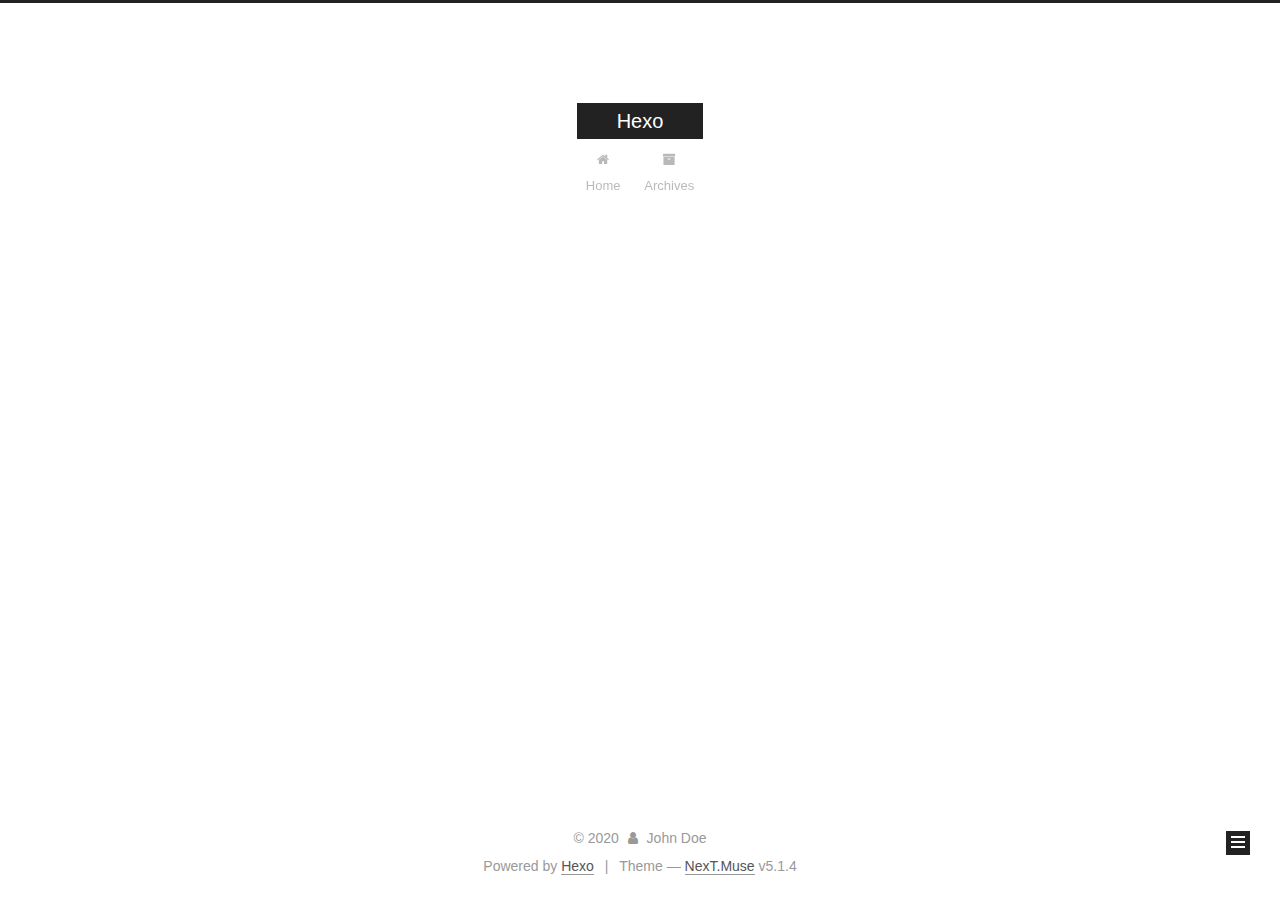
==== archives/index.html @ 67e65409 "Site updated: 2020-12-05 16:28:05" ====
<!DOCTYPE html>



  


<html class="theme-next muse use-motion" lang="en">
<head>
  <meta charset="UTF-8"/>
<meta http-equiv="X-UA-Compatible" content="IE=edge" />
<meta name="viewport" content="width=device-width, initial-scale=1, maximum-scale=1"/>
<meta name="theme-color" content="#222">









<meta http-equiv="Cache-Control" content="no-transform" />
<meta http-equiv="Cache-Control" content="no-siteapp" />
















  
  
  <link href="/lib/fancybox/source/jquery.fancybox.css?v=2.1.5" rel="stylesheet" type="text/css" />







<link href="/lib/font-awesome/css/font-awesome.min.css?v=4.6.2" rel="stylesheet" type="text/css" />

<link href="/css/main.css?v=5.1.4" rel="stylesheet" type="text/css" />


  <link rel="apple-touch-icon" sizes="180x180" href="/images/apple-touch-icon-next.png?v=5.1.4">


  <link rel="icon" type="image/png" sizes="32x32" href="/images/favicon-32x32-next.png?v=5.1.4">


  <link rel="icon" type="image/png" sizes="16x16" href="/images/favicon-16x16-next.png?v=5.1.4">


  <link rel="mask-icon" href="/images/logo.svg?v=5.1.4" color="#222">





  <meta name="keywords" content="Hexo, NexT" />










<meta property="og:type" content="website">
<meta property="og:title" content="Hexo">
<meta property="og:url" content="http://example.com/archives/index.html">
<meta property="og:site_name" content="Hexo">
<meta property="og:locale" content="en_US">
<meta property="article:author" content="John Doe">
<meta name="twitter:card" content="summary">



<script type="text/javascript" id="hexo.configurations">
  var NexT = window.NexT || {};
  var CONFIG = {
    root: '',
    scheme: 'Muse',
    version: '5.1.4',
    sidebar: {"position":"left","display":"post","offset":12,"b2t":false,"scrollpercent":false,"onmobile":false},
    fancybox: true,
    tabs: true,
    motion: {"enable":true,"async":false,"transition":{"post_block":"fadeIn","post_header":"slideDownIn","post_body":"slideDownIn","coll_header":"slideLeftIn","sidebar":"slideUpIn"}},
    duoshuo: {
      userId: '0',
      author: 'Author'
    },
    algolia: {
      applicationID: '',
      apiKey: '',
      indexName: '',
      hits: {"per_page":10},
      labels: {"input_placeholder":"Search for Posts","hits_empty":"We didn't find any results for the search: ${query}","hits_stats":"${hits} results found in ${time} ms"}
    }
  };
</script>



  <link rel="canonical" href="http://example.com/archives/"/>





  <title>Archive | Hexo</title>
  








<meta name="generator" content="Hexo 5.2.0"></head>

<body itemscope itemtype="http://schema.org/WebPage" lang="en">

  
  
    
  

  <div class="container sidebar-position-left page-archive">
    <div class="headband"></div>

    <header id="header" class="header" itemscope itemtype="http://schema.org/WPHeader">
      <div class="header-inner"><div class="site-brand-wrapper">
  <div class="site-meta ">
    

    <div class="custom-logo-site-title">
      <a href="/"  class="brand" rel="start">
        <span class="logo-line-before"><i></i></span>
        <span class="site-title">Hexo</span>
        <span class="logo-line-after"><i></i></span>
      </a>
    </div>
      
        <p class="site-subtitle"></p>
      
  </div>

  <div class="site-nav-toggle">
    <button>
      <span class="btn-bar"></span>
      <span class="btn-bar"></span>
      <span class="btn-bar"></span>
    </button>
  </div>
</div>

<nav class="site-nav">
  

  
    <ul id="menu" class="menu">
      
        
        <li class="menu-item menu-item-home">
          <a href="/%20" rel="section">
            
              <i class="menu-item-icon fa fa-fw fa-home"></i> <br />
            
            Home
          </a>
        </li>
      
        
        <li class="menu-item menu-item-archives">
          <a href="/archives/%20" rel="section">
            
              <i class="menu-item-icon fa fa-fw fa-archive"></i> <br />
            
            Archives
          </a>
        </li>
      

      
    </ul>
  

  
</nav>



 </div>
    </header>

    <main id="main" class="main">
      <div class="main-inner">
        <div class="content-wrap">
          <div id="content" class="content">
            

  
  
  
  <div class="post-block archive">
    <div id="posts" class="posts-collapse">
      <span class="archive-move-on"></span>

      <span class="archive-page-counter">
        
        
        
          
        
        Um..! 1 post. Keep on posting.
      </span>

      

        
        
        

        
          
          <div class="collection-title">
            <h1 class="archive-year" id="archive-year-2020">2020</h1>
          </div>
        
        

        

  <article class="post post-type-normal" itemscope itemtype="http://schema.org/Article">
    <header class="post-header">

      <h2 class="post-title">
        
            <a class="post-title-link" href="/2020/12/05/hello-world/" itemprop="url">
              
                <span itemprop="name">Hello World</span>
              
            </a>
        
      </h2>

      <div class="post-meta">
        <time class="post-time" itemprop="dateCreated"
              datetime="2020-12-05T10:55:14+08:00"
              content="2020-12-05" >
          12-05
        </time>
      </div>

    </header>
  </article>



      

    </div>
  </div>
  
  
  

  



          </div>
          


          

        </div>
        
          
  
  <div class="sidebar-toggle">
    <div class="sidebar-toggle-line-wrap">
      <span class="sidebar-toggle-line sidebar-toggle-line-first"></span>
      <span class="sidebar-toggle-line sidebar-toggle-line-middle"></span>
      <span class="sidebar-toggle-line sidebar-toggle-line-last"></span>
    </div>
  </div>

  <aside id="sidebar" class="sidebar">
    
    <div class="sidebar-inner">

      

      

      <section class="site-overview-wrap sidebar-panel sidebar-panel-active">
        <div class="site-overview">
          <div class="site-author motion-element" itemprop="author" itemscope itemtype="http://schema.org/Person">
            
              <p class="site-author-name" itemprop="name"></p>
              <p class="site-description motion-element" itemprop="description"></p>
          </div>

          <nav class="site-state motion-element">

            
              <div class="site-state-item site-state-posts">
              
                <a href="/archives/%20%7C%7C%20archive">
              
                  <span class="site-state-item-count">1</span>
                  <span class="site-state-item-name">posts</span>
                </a>
              </div>
            

            

            

          </nav>

          

          

          
          

          
          

          

        </div>
      </section>

      

      

    </div>
  </aside>


        
      </div>
    </main>

    <footer id="footer" class="footer">
      <div class="footer-inner">
        <div class="copyright">&copy; <span itemprop="copyrightYear">2020</span>
  <span class="with-love">
    <i class="fa fa-user"></i>
  </span>
  <span class="author" itemprop="copyrightHolder">John Doe</span>

  
</div>


  <div class="powered-by">Powered by <a class="theme-link" target="_blank" href="https://hexo.io">Hexo</a></div>



  <span class="post-meta-divider">|</span>



  <div class="theme-info">Theme &mdash; <a class="theme-link" target="_blank" href="https://github.com/iissnan/hexo-theme-next">NexT.Muse</a> v5.1.4</div>




        







        
      </div>
    </footer>

    
      <div class="back-to-top">
        <i class="fa fa-arrow-up"></i>
        
      </div>
    

    

  </div>

  

<script type="text/javascript">
  if (Object.prototype.toString.call(window.Promise) !== '[object Function]') {
    window.Promise = null;
  }
</script>









  












  
  
    <script type="text/javascript" src="/lib/jquery/index.js?v=2.1.3"></script>
  

  
  
    <script type="text/javascript" src="/lib/fastclick/lib/fastclick.min.js?v=1.0.6"></script>
  

  
  
    <script type="text/javascript" src="/lib/jquery_lazyload/jquery.lazyload.js?v=1.9.7"></script>
  

  
  
    <script type="text/javascript" src="/lib/velocity/velocity.min.js?v=1.2.1"></script>
  

  
  
    <script type="text/javascript" src="/lib/velocity/velocity.ui.min.js?v=1.2.1"></script>
  

  
  
    <script type="text/javascript" src="/lib/fancybox/source/jquery.fancybox.pack.js?v=2.1.5"></script>
  


  


  <script type="text/javascript" src="/js/src/utils.js?v=5.1.4"></script>

  <script type="text/javascript" src="/js/src/motion.js?v=5.1.4"></script>



  
  

  

  


  <script type="text/javascript" src="/js/src/bootstrap.js?v=5.1.4"></script>



  


  




	





  





  












  





  

  

  

  
  

  

  

  

</body>
</html>
---- css/main.css ----
/* normalize.css v3.0.2 | MIT License | git.io/normalize */
html {
  font-family: sans-serif; /* 1 */
  -ms-text-size-adjust: 100%; /* 2 */
  -webkit-text-size-adjust: 100%; /* 2 */
}
body {
  margin: 0;
}
article,
aside,
details,
figcaption,
figure,
footer,
header,
hgroup,
main,
menu,
nav,
section,
summary {
  display: block;
}
audio,
canvas,
progress,
video {
  display: inline-block; /* 1 */
  vertical-align: baseline; /* 2 */
}
audio:not([controls]) {
  display: none;
  height: 0;
}
[hidden],
template {
  display: none;
}
a {
  background-color: transparent;
}
a:active,
a:hover {
  outline: 0;
}
abbr[title] {
  border-bottom: 1px dotted;
}
b,
strong {
  font-weight: bold;
}
dfn {
  font-style: italic;
}
h1 {
  font-size: 2em;
  margin: 0.67em 0;
}
mark {
  background: #ff0;
  color: #000;
}
small {
  font-size: 80%;
}
sub,
sup {
  font-size: 75%;
  line-height: 0;
  position: relative;
  vertical-align: baseline;
}
sup {
  top: -0.5em;
}
sub {
  bottom: -0.25em;
}
img {
  border: 0;
}
svg:not(:root) {
  overflow: hidden;
}
figure {
  margin: 1em 40px;
}
hr {
  -moz-box-sizing: content-box;
  box-sizing: content-box;
  height: 0;
}
pre {
  overflow: auto;
}
code,
kbd,
pre,
samp {
  font-family: monospace, monospace;
  font-size: 1em;
}
button,
input,
optgroup,
select,
textarea {
  color: inherit; /* 1 */
  font: inherit; /* 2 */
  margin: 0; /* 3 */
}
button {
  overflow: visible;
}
button,
select {
  text-transform: none;
}
button,
html input[type="button"],
input[type="reset"],
input[type="submit"] {
  -webkit-appearance: button; /* 2 */
  cursor: pointer; /* 3 */
}
button[disabled],
html input[disabled] {
  cursor: default;
}
button::-moz-focus-inner,
input::-moz-focus-inner {
  border: 0;
  padding: 0;
}
input {
  line-height: normal;
}
input[type="checkbox"],
input[type="radio"] {
  box-sizing: border-box; /* 1 */
  padding: 0; /* 2 */
}
input[type="number"]::-webkit-inner-spin-button,
input[type="number"]::-webkit-outer-spin-button {
  height: auto;
}
input[type="search"] {
  -webkit-appearance: textfield; /* 1 */
  -moz-box-sizing: content-box;
  -webkit-box-sizing: content-box; /* 2 */
  box-sizing: content-box;
}
input[type="search"]::-webkit-search-cancel-button,
input[type="search"]::-webkit-search-decoration {
  -webkit-appearance: none;
}
fieldset {
  border: 1px solid #c0c0c0;
  margin: 0 2px;
  padding: 0.35em 0.625em 0.75em;
}
legend {
  border: 0; /* 1 */
  padding: 0; /* 2 */
}
textarea {
  overflow: auto;
}
optgroup {
  font-weight: bold;
}
table {
  border-collapse: collapse;
  border-spacing: 0;
}
td,
th {
  padding: 0;
}
::selection {
  background: #262a30;
  color: #fff;
}
body {
  position: relative;
  font-family: 'Lato', "PingFang SC", "Microsoft YaHei", sans-serif;
  font-size: 14px;
  line-height: 2;
  color: #555;
  background: #fff;
}
@media (max-width: 767px) {
  body {
    padding-right: 0 !important;
  }
}
@media (min-width: 768px) and (max-width: 991px) {
  body {
    padding-right: 0 !important;
  }
}
@media (min-width: 1600px) {
  body {
    font-size: 16px;
  }
}
h1,
h2,
h3,
h4,
h5,
h6 {
  margin: 0;
  padding: 0;
  font-weight: bold;
  line-height: 1.5;
  font-family: 'Lato', "PingFang SC", "Microsoft YaHei", sans-serif;
}
h2,
h3,
h4,
h5,
h6 {
  margin: 20px 0 15px;
}
h1 {
  font-size: 22px;
}
@media (max-width: 767px) {
  h1 {
    font-size: 18px;
  }
}
h2 {
  font-size: 20px;
}
@media (max-width: 767px) {
  h2 {
    font-size: 16px;
  }
}
h3 {
  font-size: 18px;
}
@media (max-width: 767px) {
  h3 {
    font-size: 14px;
  }
}
h4 {
  font-size: 16px;
}
@media (max-width: 767px) {
  h4 {
    font-size: 12px;
  }
}
h5 {
  font-size: 14px;
}
@media (max-width: 767px) {
  h5 {
    font-size: 10px;
  }
}
h6 {
  font-size: 12px;
}
@media (max-width: 767px) {
  h6 {
    font-size: 8px;
  }
}
p {
  margin: 0 0 20px 0;
}
a {
  color: #555;
  text-decoration: none;
  outline: none;
  border-bottom: 1px solid #999;
  word-wrap: break-word;
}
a:hover {
  color: #222;
  border-bottom-color: #222;
}
blockquote {
  margin: 0;
  padding: 0;
}
img {
  display: block;
  margin: auto;
  max-width: 100%;
  height: auto;
}
hr {
  margin: 40px 0;
  height: 3px;
  border: none;
  background-color: #ddd;
  background-image: repeating-linear-gradient(-45deg, #fff, #fff 4px, transparent 4px, transparent 8px);
}
blockquote {
  padding: 0 15px;
  color: #666;
  border-left: 4px solid #ddd;
}
blockquote cite::before {
  content: "-";
  padding: 0 5px;
}
dt {
  font-weight: 700;
}
dd {
  margin: 0;
  padding: 0;
}
kbd {
  border: 1px solid #ccc;
  border-radius: 0.2em;
  box-shadow: 0.1em 0.1em 0.2em rgba(0,0,0,0.1);
  background-color: #f9f9f9;
  font-family: inherit;
  background-image: -webkit-linear-gradient(top, #eee, #fff, #eee);
  padding: 0.1em 0.3em;
  white-space: nowrap;
}
.text-left {
  text-align: left;
}
.text-center {
  text-align: center;
}
.text-right {
  text-align: right;
}
.text-justify {
  text-align: justify;
}
.text-nowrap {
  white-space: nowrap;
}
.text-lowercase {
  text-transform: lowercase;
}
.text-uppercase {
  text-transform: uppercase;
}
.text-capitalize {
  text-transform: capitalize;
}
.center-block {
  display: block;
  margin-left: auto;
  margin-right: auto;
}
.clearfix:before,
.clearfix:after {
  content: " ";
  display: table;
}
.clearfix:after {
  clear: both;
}
.pullquote {
  width: 45%;
}
.pullquote.left {
  float: left;
  margin-left: 5px;
  margin-right: 10px;
}
.pullquote.right {
  float: right;
  margin-left: 10px;
  margin-right: 5px;
}
.affix.affix.affix {
  position: fixed;
}
.translation {
  margin-top: -20px;
  font-size: 14px;
  color: #999;
}
.scrollbar-measure {
  width: 100px;
  height: 100px;
  overflow: scroll;
  position: absolute;
  top: -9999px;
}
.use-motion .motion-element {
  opacity: 0;
}
table {
  margin: 20px 0;
  width: 100%;
  border-collapse: collapse;
  border-spacing: 0;
  border: 1px solid #ddd;
  font-size: 14px;
  table-layout: fixed;
  word-wrap: break-all;
}
table>tbody>tr:nth-of-type(odd) {
  background-color: #f9f9f9;
}
table>tbody>tr:hover {
  background-color: #f5f5f5;
}
caption,
th,
td {
  padding: 8px;
  text-align: left;
  vertical-align: middle;
  font-weight: normal;
}
th,
td {
  border-bottom: 3px solid #ddd;
  border-right: 1px solid #eee;
}
th {
  padding-bottom: 10px;
  font-weight: 700;
}
td {
  border-bottom-width: 1px;
}
html,
body {
  height: 100%;
}
.container {
  position: relative;
  min-height: 100%;
}
.header-inner {
  margin: 0 auto;
  padding: 100px 0 70px;
  width: 700px;
}
@media (min-width: 1600px) {
  .container .header-inner {
    width: 900px;
  }
}
.main {
  padding-bottom: 150px;
}
.main-inner {
  margin: 0 auto;
  width: 700px;
}
@media (min-width: 1600px) {
  .container .main-inner {
    width: 900px;
  }
}
.footer {
  position: absolute;
  left: 0;
  bottom: 0;
  width: 100%;
  min-height: 50px;
}
.footer-inner {
  box-sizing: border-box;
  margin: 20px auto;
  width: 700px;
}
@media (min-width: 1600px) {
  .container .footer-inner {
    width: 900px;
  }
}
pre,
.highlight {
  overflow: auto;
  margin: 20px 0;
  padding: 0;
  font-size: 13px;
  color: #4d4d4c;
  background: #f7f7f7;
  line-height: 1.6;
}
pre,
code {
  font-family: consolas, Menlo, "PingFang SC", "Microsoft YaHei", monospace;
}
code {
  padding: 2px 4px;
  word-wrap: break-word;
  color: #555;
  background: #eee;
  border-radius: 3px;
  font-size: 13px;
}
pre {
  padding: 10px;
}
pre code {
  padding: 0;
  color: #4d4d4c;
  background: none;
  text-shadow: none;
}
.highlight {
  border-radius: 1px;
}
.highlight pre {
  border: none;
  margin: 0;
  padding: 10px 0;
}
.highlight table {
  margin: 0;
  width: auto;
  border: none;
}
.highlight td {
  border: none;
  padding: 0;
}
.highlight figcaption {
  font-size: 1em;
  color: #4d4d4c;
  line-height: 1em;
  margin-bottom: 1em;
}
.highlight figcaption:before,
.highlight figcaption:after {
  content: " ";
  display: table;
}
.highlight figcaption:after {
  clear: both;
}
.highlight figcaption a {
  float: right;
  color: #4d4d4c;
}
.highlight figcaption a:hover {
  border-bottom-color: #4d4d4c;
}
.highlight .gutter pre {
  padding-left: 10px;
  padding-right: 10px;
  color: #869194;
  text-align: right;
  background-color: #eff2f3;
}
.highlight .code pre {
  width: 100%;
  padding-left: 10px;
  padding-right: 10px;
  background-color: #f7f7f7;
}
.highlight .line {
  height: 20px;
}
.gutter {
  -webkit-user-select: none;
  -moz-user-select: none;
  -ms-user-select: none;
  user-select: none;
}
.gist table {
  width: auto;
}
.gist table td {
  border: none;
}
pre .deletion {
  background: #fdd;
}
pre .addition {
  background: #dfd;
}
pre .meta {
  color: #8959a8;
}
pre .comment {
  color: #8e908c;
}
pre .variable,
pre .attribute,
pre .tag,
pre .regexp,
pre .ruby .constant,
pre .xml .tag .title,
pre .xml .pi,
pre .xml .doctype,
pre .html .doctype,
pre .css .id,
pre .css .class,
pre .css .pseudo {
  color: #c82829;
}
pre .number,
pre .preprocessor,
pre .built_in,
pre .literal,
pre .params,
pre .constant,
pre .command {
  color: #f5871f;
}
pre .ruby .class .title,
pre .css .rules .attribute,
pre .string,
pre .value,
pre .inheritance,
pre .header,
pre .ruby .symbol,
pre .xml .cdata,
pre .special,
pre .number,
pre .formula {
  color: #718c00;
}
pre .title,
pre .css .hexcolor {
  color: #3e999f;
}
pre .function,
pre .python .decorator,
pre .python .title,
pre .ruby .function .title,
pre .ruby .title .keyword,
pre .perl .sub,
pre .javascript .title,
pre .coffeescript .title {
  color: #4271ae;
}
pre .keyword,
pre .javascript .function {
  color: #8959a8;
}
.full-image.full-image.full-image.full-image {
  border: none;
  max-width: 100%;
  width: auto;
  margin: 20px auto 25px;
}
@media (min-width: 992px) {
  .full-image.full-image.full-image.full-image {
    max-width: none;
    width: 110%;
    margin: 25px -5%;
  }
}
.blockquote-center,
.page-home .post-type-quote blockquote,
.page-post-detail .post-type-quote blockquote {
  position: relative;
  margin: 40px 0;
  padding: 0;
  border-left: none;
  text-align: center;
}
.blockquote-center::before,
.page-home .post-type-quote blockquote::before,
.page-post-detail .post-type-quote blockquote::before,
.blockquote-center::after,
.page-home .post-type-quote blockquote::after,
.page-post-detail .post-type-quote blockquote::after {
  position: absolute;
  content: ' ';
  display: block;
  width: 100%;
  height: 24px;
  opacity: 0.2;
  background-repeat: no-repeat;
  background-position: 0 -6px;
  background-size: 22px 22px;
}
.blockquote-center::before,
.page-home .post-type-quote blockquote::before,
.page-post-detail .post-type-quote blockquote::before {
  top: -20px;
  background-image: url("../images/quote-l.svg");
  border-top: 1px solid #ccc;
}
.blockquote-center::after,
.page-home .post-type-quote blockquote::after,
.page-post-detail .post-type-quote blockquote::after {
  bottom: -20px;
  background-image: url("../images/quote-r.svg");
  border-bottom: 1px solid #ccc;
  background-position: 100% 8px;
}
.blockquote-center p,
.page-home .post-type-quote blockquote p,
.page-post-detail .post-type-quote blockquote p,
.blockquote-center div,
.page-home .post-type-quote blockquote div,
.page-post-detail .post-type-quote blockquote div {
  text-align: center;
}
.post .post-body .group-picture img {
  box-sizing: border-box;
  padding: 0 3px;
  border: none;
}
.post .group-picture-row {
  overflow: hidden;
  margin-top: 6px;
}
.post .group-picture-row:first-child {
  margin-top: 0;
}
.post .group-picture-column {
  float: left;
}
.page-post-detail .post-body .group-picture-column {
  float: none;
  margin-top: 10px;
  width: auto !important;
}
.page-post-detail .post-body .group-picture-column img {
  margin: 0 auto;
}
.page-archive .group-picture-container {
  overflow: hidden;
}
.page-archive .group-picture-row {
  float: left;
}
.page-archive .group-picture-row:first-child {
  margin-top: 6px;
}
.page-archive .group-picture-column {
  max-width: 150px;
  max-height: 150px;
}
.post-body .note {
  position: relative;
  padding: 15px;
  margin-bottom: 20px;
  border: 1px solid #eee;
  border-left-width: 5px;
  border-radius: 3px;
}
.post-body .note h2,
.post-body .note h3,
.post-body .note h4,
.post-body .note h5,
.post-body .note h6 {
  margin-top: 0;
  margin-bottom: 0;
  border-bottom: initial;
  padding-top: 0 !important;
}
.post-body .note p:first-child,
.post-body .note ul:first-child,
.post-body .note ol:first-child,
.post-body .note table:first-child,
.post-body .note pre:first-child,
.post-body .note blockquote:first-child {
  margin-top: 0;
}
.post-body .note p:last-child,
.post-body .note ul:last-child,
.post-body .note ol:last-child,
.post-body .note table:last-child,
.post-body .note pre:last-child,
.post-body .note blockquote:last-child {
  margin-bottom: 0;
}
.post-body .note.default {
  border-left-color: #777;
}
.post-body .note.default h2,
.post-body .note.default h3,
.post-body .note.default h4,
.post-body .note.default h5,
.post-body .note.default h6 {
  color: #777;
}
.post-body .note.primary {
  border-left-color: #6f42c1;
}
.post-body .note.primary h2,
.post-body .note.primary h3,
.post-body .note.primary h4,
.post-body .note.primary h5,
.post-body .note.primary h6 {
  color: #6f42c1;
}
.post-body .note.info {
  border-left-color: #428bca;
}
.post-body .note.info h2,
.post-body .note.info h3,
.post-body .note.info h4,
.post-body .note.info h5,
.post-body .note.info h6 {
  color: #428bca;
}
.post-body .note.success {
  border-left-color: #5cb85c;
}
.post-body .note.success h2,
.post-body .note.success h3,
.post-body .note.success h4,
.post-body .note.success h5,
.post-body .note.success h6 {
  color: #5cb85c;
}
.post-body .note.warning {
  border-left-color: #f0ad4e;
}
.post-body .note.warning h2,
.post-body .note.warning h3,
.post-body .note.warning h4,
.post-body .note.warning h5,
.post-body .note.warning h6 {
  color: #f0ad4e;
}
.post-body .note.danger {
  border-left-color: #d9534f;
}
.post-body .note.danger h2,
.post-body .note.danger h3,
.post-body .note.danger h4,
.post-body .note.danger h5,
.post-body .note.danger h6 {
  color: #d9534f;
}
.post-body .label {
  display: inline;
  padding: 0 2px;
  white-space: nowrap;
}
.post-body .label.default {
  background-color: #f0f0f0;
}
.post-body .label.primary {
  background-color: #efe6f7;
}
.post-body .label.info {
  background-color: #e5f2f8;
}
.post-body .label.success {
  background-color: #e7f4e9;
}
.post-body .label.warning {
  background-color: #fcf6e1;
}
.post-body .label.danger {
  background-color: #fae8eb;
}
.post-body .tabs {
  position: relative;
  display: block;
  margin-bottom: 20px;
  padding-top: 10px;
}
.post-body .tabs ul.nav-tabs {
  margin: 0;
  padding: 0;
  display: flex;
  margin-bottom: -1px;
}
@media (max-width: 413px) {
  .post-body .tabs ul.nav-tabs {
    display: block;
    margin-bottom: 5px;
  }
}
.post-body .tabs ul.nav-tabs li.tab {
  list-style-type: none !important;
  margin: 0 0.25em 0 0;
  border-top: 3px solid transparent;
  border-left: 1px solid transparent;
  border-right: 1px solid transparent;
}
@media (max-width: 413px) {
  .post-body .tabs ul.nav-tabs li.tab {
    margin: initial;
    border-top: 1px solid transparent;
    border-left: 3px solid transparent;
    border-right: 1px solid transparent;
    border-bottom: 1px solid transparent;
  }
}
.post-body .tabs ul.nav-tabs li.tab a {
  outline: 0;
  border-bottom: initial;
  display: block;
  line-height: 1.8em;
  padding: 0.25em 0.75em;
  transition-duration: 0.2s;
  transition-timing-function: ease-out;
  transition-delay: 0s;
}
.post-body .tabs ul.nav-tabs li.tab a i {
  width: 1.285714285714286em;
}
.post-body .tabs ul.nav-tabs li.tab.active {
  border-top: 3px solid #fc6423;
  border-left: 1px solid #ddd;
  border-right: 1px solid #ddd;
  background-color: #fff;
}
@media (max-width: 413px) {
  .post-body .tabs ul.nav-tabs li.tab.active {
    border-top: 1px solid #ddd;
    border-left: 3px solid #fc6423;
    border-right: 1px solid #ddd;
    border-bottom: 1px solid #ddd;
  }
}
.post-body .tabs ul.nav-tabs li.tab.active a {
  cursor: default;
  color: #555;
}
.post-body .tabs .tab-content {
  background-color: #fff;
}
.post-body .tabs .tab-content .tab-pane {
  border: 1px solid #ddd;
  padding: 20px 20px 0 20px;
}
.post-body .tabs .tab-content .tab-pane:not(.active) {
  display: none !important;
}
.post-body .tabs .tab-content .tab-pane.active {
  display: block !important;
}
.btn {
  display: inline-block;
  padding: 0 20px;
  font-size: 14px;
  color: #fff;
  background: #222;
  border: 2px solid #222;
  text-decoration: none;
  border-radius: 0;
  transition-property: background-color;
  transition-duration: 0.2s;
  transition-timing-function: ease-in-out;
  transition-delay: 0s;
  line-height: 2;
}
.btn:hover {
  border-color: #222;
  color: #222;
  background: #fff;
}
.btn +.btn {
  margin: 0 0 8px 8px;
}
.btn .fa-fw {
  width: 1.285714285714286em;
  text-align: left;
}
.btn-bar {
  display: block;
  width: 22px;
  height: 2px;
  background: #555;
  border-radius: 1px;
}
.btn-bar+.btn-bar {
  margin-top: 4px;
}
.pagination {
  margin: 120px 0 40px;
  text-align: center;
  border-top: 1px solid #eee;
}
.page-number-basic,
.pagination .prev,
.pagination .next,
.pagination .page-number,
.pagination .space {
  display: inline-block;
  position: relative;
  top: -1px;
  margin: 0 10px;
  padding: 0 11px;
}
@media (max-width: 767px) {
  .page-number-basic,
  .pagination .prev,
  .pagination .next,
  .pagination .page-number,
  .pagination .space {
    margin: 0 5px;
  }
}
.pagination .prev,
.pagination .next,
.pagination .page-number {
  border-bottom: 0;
  border-top: 1px solid #eee;
  transition-property: border-color;
  transition-duration: 0.2s;
  transition-timing-function: ease-in-out;
  transition-delay: 0s;
}
.pagination .prev:hover,
.pagination .next:hover,
.pagination .page-number:hover {
  border-top-color: #222;
}
.pagination .space {
  padding: 0;
  margin: 0;
}
.pagination .prev {
  margin-left: 0;
}
.pagination .next {
  margin-right: 0;
}
.pagination .page-number.current {
  color: #fff;
  background: #ccc;
  border-top-color: #ccc;
}
@media (max-width: 767px) {
  .pagination {
    border-top: none;
  }
  .pagination .prev,
  .pagination .next,
  .pagination .page-number {
    margin-bottom: 10px;
    border-top: 0;
    border-bottom: 1px solid #eee;
    padding: 0 10px;
  }
  .pagination .prev:hover,
  .pagination .next:hover,
  .pagination .page-number:hover {
    border-bottom-color: #222;
  }
}
.comments {
  margin: 60px 20px 0;
}
.tag-cloud {
  text-align: center;
}
.tag-cloud a {
  display: inline-block;
  margin: 10px;
}
.back-to-top {
  box-sizing: border-box;
  position: fixed;
  bottom: -100px;
  right: 30px;
  z-index: 1050;
  padding: 0 6px;
  width: 24px;
  background: #222;
  font-size: 12px;
  opacity: 1;
  color: #fff;
  cursor: pointer;
  text-align: center;
  -webkit-transform: translateZ(0);
  transition-property: bottom;
  transition-duration: 0.2s;
  transition-timing-function: ease-in-out;
  transition-delay: 0s;
}
@media (min-width: 768px) and (max-width: 991px) {
  .back-to-top {
    display: none !important;
  }
}
@media (max-width: 767px) {
  .back-to-top {
    display: none !important;
  }
}
.back-to-top.back-to-top-on {
  bottom: 19px;
}
.header {
  background: transparent;
}
.header-inner {
  position: relative;
}
.headband {
  height: 3px;
  background: #222;
}
.site-meta {
  margin: 0;
  text-align: center;
}
@media (max-width: 767px) {
  .site-meta {
    text-align: center;
  }
}
.brand {
  position: relative;
  display: inline-block;
  padding: 0 40px;
  color: #fff;
  background: #222;
  border-bottom: none;
}
.brand:hover {
  color: #fff;
}
.logo {
  display: inline-block;
  margin-right: 5px;
  line-height: 36px;
  vertical-align: top;
}
.site-title {
  display: inline-block;
  vertical-align: top;
  line-height: 36px;
  font-size: 20px;
  font-weight: normal;
  font-family: 'Lato', "PingFang SC", "Microsoft YaHei", sans-serif;
}
.site-subtitle {
  margin-top: 10px;
  font-size: 13px;
  color: #999;
}
.use-motion .brand {
  opacity: 0;
}
.use-motion .logo,
.use-motion .site-title,
.use-motion .site-subtitle {
  opacity: 0;
  position: relative;
  top: -10px;
}
.site-nav-toggle {
  display: none;
  position: absolute;
  top: 10px;
  left: 10px;
}
@media (max-width: 767px) {
  .site-nav-toggle {
    display: block;
  }
}
.site-nav-toggle button {
  margin-top: 2px;
  padding: 9px 10px;
  background: transparent;
  border: none;
}
@media (max-width: 767px) {
  .site-nav {
    display: none;
    margin: 0 -10px;
    padding: 0 10px;
    clear: both;
    border-top: 1px solid #ddd;
  }
}
@media (min-width: 768px) and (max-width: 991px) {
  .site-nav {
    display: block !important;
  }
}
@media (min-width: 992px) {
  .site-nav {
    display: block !important;
  }
}
.menu {
  margin-top: 20px;
  padding-left: 0;
  text-align: center;
}
.menu .menu-item {
  display: inline-block;
  margin: 0 10px;
  list-style: none;
}
@media screen and (max-width: 767px) {
  .menu .menu-item {
    margin-top: 10px;
  }
}
.menu .menu-item a {
  display: block;
  font-size: 13px;
  line-height: inherit;
  border-bottom: 1px solid transparent;
  transition-property: border-color;
  transition-duration: 0.2s;
  transition-timing-function: ease-in-out;
  transition-delay: 0s;
}
.menu .menu-item a:hover {
  border-bottom-color: #222;
}
.menu .menu-item .fa {
  margin-right: 5px;
}
.use-motion .menu-item {
  opacity: 0;
}
.post-body {
  font-family: 'Lato', "PingFang SC", "Microsoft YaHei", sans-serif;
}
@media (max-width: 767px) {
  .post-body {
    word-break: break-word;
  }
}
.post-body .fancybox img {
  display: block !important;
  margin: 0 auto;
  cursor: pointer;
  cursor: zoom-in;
  cursor: -webkit-zoom-in;
}
.post-body .image-caption,
.post-body .figure .caption {
  margin: -20px auto 15px;
  text-align: center;
  font-size: 14px;
  color: #999;
  font-weight: bold;
  line-height: 1;
}
.post-sticky-flag {
  display: inline-block;
  font-size: 16px;
  -ms-transform: rotate(30deg);
  -webkit-transform: rotate(30deg);
  -moz-transform: rotate(30deg);
  -ms-transform: rotate(30deg);
  -o-transform: rotate(30deg);
  transform: rotate(30deg);
}
.use-motion .post-block,
.use-motion .pagination,
.use-motion .comments {
  opacity: 0;
}
.use-motion .post-header {
  opacity: 0;
}
.use-motion .post-body {
  opacity: 0;
}
.use-motion .collection-title {
  opacity: 0;
}
.posts-expand {
  padding-top: 40px;
}
@media (max-width: 767px) {
  .posts-expand {
    margin: 0 20px;
  }
  .post-body pre .gutter pre {
    padding-right: 10px;
  }
  .post-body .highlight {
    margin-left: 0px;
    margin-right: 0px;
    padding: 0;
  }
  .post-body .highlight .gutter pre {
    padding-right: 10px;
  }
}
@media (min-width: 992px) {
  .posts-expand .post-body {
    text-align: justify;
  }
}
.posts-expand .post-body h2,
.posts-expand .post-body h3,
.posts-expand .post-body h4,
.posts-expand .post-body h5,
.posts-expand .post-body h6 {
  padding-top: 10px;
}
.posts-expand .post-body h2 .header-anchor,
.posts-expand .post-body h3 .header-anchor,
.posts-expand .post-body h4 .header-anchor,
.posts-expand .post-body h5 .header-anchor,
.posts-expand .post-body h6 .header-anchor {
  float: right;
  margin-left: 10px;
  color: #ccc;
  border-bottom-style: none;
  visibility: hidden;
}
.posts-expand .post-body h2 .header-anchor:hover,
.posts-expand .post-body h3 .header-anchor:hover,
.posts-expand .post-body h4 .header-anchor:hover,
.posts-expand .post-body h5 .header-anchor:hover,
.posts-expand .post-body h6 .header-anchor:hover {
  color: inherit;
}
.posts-expand .post-body h2:hover .header-anchor,
.posts-expand .post-body h3:hover .header-anchor,
.posts-expand .post-body h4:hover .header-anchor,
.posts-expand .post-body h5:hover .header-anchor,
.posts-expand .post-body h6:hover .header-anchor {
  visibility: visible;
}
.posts-expand .post-body ul li {
  list-style: circle;
}
.posts-expand .post-body img {
  box-sizing: border-box;
  margin: auto;
  padding: 3px;
  border: 1px solid #ddd;
}
.posts-expand .post-body .fancybox img {
  margin: 0 auto 25px;
}
@media (max-width: 767px) {
  .posts-collapse {
    margin: 0 20px;
  }
  .posts-collapse .post-title,
  .posts-collapse .post-meta {
    display: block;
    width: auto;
    text-align: left;
  }
}
.posts-collapse {
  position: relative;
  z-index: 1010;
  margin-left: 55px;
}
.posts-collapse::after {
  content: " ";
  position: absolute;
  top: 20px;
  left: 0;
  margin-left: -2px;
  width: 4px;
  height: 100%;
  background: #f5f5f5;
  z-index: -1;
}
@media (max-width: 767px) {
  .posts-collapse {
    margin: 0 20px;
  }
}
.posts-collapse .collection-title {
  position: relative;
  margin: 60px 0;
}
.posts-collapse .collection-title h1,
.posts-collapse .collection-title h2 {
  margin-left: 20px;
}
.posts-collapse .collection-title small {
  color: #bbb;
  margin-left: 5px;
}
.posts-collapse .collection-title::before {
  content: " ";
  position: absolute;
  left: 0;
  top: 50%;
  margin-left: -4px;
  margin-top: -4px;
  width: 8px;
  height: 8px;
  background: #bbb;
  border-radius: 50%;
}
.posts-collapse .post {
  margin: 30px 0;
}
.posts-collapse .post-header {
  position: relative;
  transition-duration: 0.2s;
  transition-timing-function: ease-in-out;
  transition-delay: 0s;
  transition-property: border;
  border-bottom: 1px dashed #ccc;
}
.posts-collapse .post-header::before {
  content: " ";
  position: absolute;
  left: 0;
  top: 12px;
  width: 6px;
  height: 6px;
  margin-left: -4px;
  background: #bbb;
  border-radius: 50%;
  border: 1px solid #fff;
  transition-duration: 0.2s;
  transition-timing-function: ease-in-out;
  transition-delay: 0s;
  transition-property: background;
}
.posts-collapse .post-header:hover {
  border-bottom-color: #666;
}
.posts-collapse .post-header:hover::before {
  background: #222;
}
.posts-collapse .post-meta {
  position: absolute;
  font-size: 12px;
  left: 20px;
  top: 5px;
}
.posts-collapse .post-comments-count {
  display: none;
}
.posts-collapse .post-title {
  margin-left: 60px;
  font-size: 16px;
  font-weight: normal;
  line-height: inherit;
}
.posts-collapse .post-title::after {
  margin-left: 3px;
  opacity: 0.6;
}
.posts-collapse .post-title a {
  color: #666;
  border-bottom: none;
}
.page-home .post-type-quote .post-header,
.page-post-detail .post-type-quote .post-header,
.page-home .post-type-quote .post-tags,
.page-post-detail .post-type-quote .post-tags {
  display: none;
}
.posts-expand .post-title {
  text-align: center;
  word-break: break-word;
  font-weight: 400;
}
.posts-expand .post-title-link {
  display: inline-block;
  position: relative;
  color: #555;
  border-bottom: none;
  line-height: 1.2;
  vertical-align: top;
}
.posts-expand .post-title-link::before {
  content: "";
  position: absolute;
  width: 100%;
  height: 2px;
  bottom: 0;
  left: 0;
  background-color: #000;
  visibility: hidden;
  -webkit-transform: scaleX(0);
  -moz-transform: scaleX(0);
  -ms-transform: scaleX(0);
  -o-transform: scaleX(0);
  transform: scaleX(0);
  transition-duration: 0.2s;
  transition-timing-function: ease-in-out;
  transition-delay: 0s;
}
.posts-expand .post-title-link:hover::before {
  visibility: visible;
  -webkit-transform: scaleX(1);
  -moz-transform: scaleX(1);
  -ms-transform: scaleX(1);
  -o-transform: scaleX(1);
  transform: scaleX(1);
}
.posts-expand .post-title-link .fa {
  font-size: 16px;
}
.posts-expand .post-meta {
  margin: 3px 0 60px 0;
  color: #999;
  font-family: 'Lato', "PingFang SC", "Microsoft YaHei", sans-serif;
  font-size: 12px;
  text-align: center;
}
.posts-expand .post-meta .post-category-list {
  display: inline-block;
  margin: 0;
  padding: 3px;
}
.posts-expand .post-meta .post-category-list-link {
  color: #999;
}
.posts-expand .post-meta .post-description {
  font-size: 14px;
  margin-top: 2px;
}
.post-meta-divider {
  margin: 0 0.5em;
}
.post-meta-item-icon {
  margin-right: 3px;
}
@media (min-width: 768px) and (max-width: 991px) {
  .post-meta-item-icon {
    display: inline-block;
  }
}
@media (max-width: 767px) {
  .post-meta-item-icon {
    display: inline-block;
  }
}
@media (min-width: 768px) and (max-width: 991px) {
  .post-meta-item-text {
    display: none;
  }
}
@media (max-width: 767px) {
  .post-meta-item-text {
    display: none;
  }
}
@media (max-width: 767px) {
  .posts-expand .post-comments-count {
    display: none;
  }
}
.post-button {
  margin-top: 40px;
}
.posts-expand .post-tags {
  margin-top: 40px;
  text-align: center;
}
.posts-expand .post-tags a {
  display: inline-block;
  margin-right: 10px;
  font-size: 13px;
}
.post-nav {
  display: table;
  margin-top: 15px;
  width: 100%;
  border-top: 1px solid #eee;
}
.post-nav-divider {
  display: table-cell;
  width: 10%;
}
.post-nav-item {
  display: table-cell;
  padding: 10px 0 0 0;
  width: 45%;
  vertical-align: top;
}
.post-nav-item a {
  position: relative;
  display: block;
  line-height: 25px;
  font-size: 14px;
  color: #555;
  border-bottom: none;
}
.post-nav-item a:hover {
  color: #222;
  border-bottom: none;
}
.post-nav-item a:active {
  top: 2px;
}
.post-nav-item .fa {
  position: absolute;
  top: 8px;
  left: 0;
  font-size: 12px;
}
.post-nav-next a {
  padding-left: 15px;
}
.post-nav-prev {
  text-align: right;
}
.post-nav-prev a {
  padding-right: 15px;
}
.post-nav-prev .fa {
  right: 0;
  left: auto;
}
.posts-expand .post-eof {
  display: block;
  margin: 80px auto 60px;
  width: 8%;
  height: 1px;
  background: #ccc;
  text-align: center;
}
.post:last-child .post-eof.post-eof.post-eof {
  display: none;
}
.post-gallery {
  display: table;
  table-layout: fixed;
  width: 100%;
  border-collapse: separate;
}
.post-gallery-row {
  display: table-row;
}
.post-gallery .post-gallery-img {
  display: table-cell;
  text-align: center;
  vertical-align: middle;
  border: none;
}
.post-gallery .post-gallery-img img {
  max-width: 100%;
  max-height: 100%;
  border: none;
}
.fancybox-close,
.fancybox-close:hover {
  border: none;
}
.rtl.post-body p,
.rtl.post-body a,
.rtl.post-body h1,
.rtl.post-body h2,
.rtl.post-body h3,
.rtl.post-body h4,
.rtl.post-body h5,
.rtl.post-body h6,
.rtl.post-body li,
.rtl.post-body ul,
.rtl.post-body ol {
  direction: rtl;
  font-family: UKIJ Ekran;
}
.rtl.post-title {
  font-family: UKIJ Ekran;
}
.sidebar {
  position: fixed;
  right: 0;
  top: 0;
  bottom: 0;
  width: 0;
  z-index: 1040;
  box-shadow: inset 0 2px 6px #000;
  background: #222;
  -webkit-transform: translateZ(0);
}
.sidebar a {
  color: #999;
  border-bottom-color: #555;
}
.sidebar a:hover {
  color: #eee;
}
@media (min-width: 768px) and (max-width: 991px) {
  .sidebar {
    display: none !important;
  }
}
@media (max-width: 767px) {
  .sidebar {
    display: none !important;
  }
}
.sidebar-inner {
  position: relative;
  padding: 20px 10px;
  color: #999;
  text-align: center;
}
.site-overview-wrap {
  overflow: hidden;
}
.site-overview {
  overflow-y: auto;
  overflow-x: hidden;
}
.sidebar-toggle {
  position: fixed;
  right: 30px;
  bottom: 45px;
  width: 14px;
  height: 14px;
  padding: 5px;
  background: #222;
  line-height: 0;
  z-index: 1050;
  cursor: pointer;
  -webkit-transform: translateZ(0);
}
@media (min-width: 768px) and (max-width: 991px) {
  .sidebar-toggle {
    display: none !important;
  }
}
@media (max-width: 767px) {
  .sidebar-toggle {
    display: none !important;
  }
}
.sidebar-toggle-line {
  position: relative;
  display: inline-block;
  vertical-align: top;
  height: 2px;
  width: 100%;
  background: #fff;
  margin-top: 3px;
}
.sidebar-toggle-line:first-child {
  margin-top: 0;
}
.site-author-image {
  display: block;
  margin: 0 auto;
  padding: 2px;
  max-width: 96px;
  height: auto;
  border: 2px solid #333;
}
.site-author-name {
  margin: 5px 0 0;
  text-align: center;
  color: #f5f5f5;
  font-weight: normal;
}
.site-description {
  margin-top: 5px;
  text-align: center;
  font-size: 14px;
  color: #999;
}
.site-state {
  overflow: hidden;
  line-height: 1.4;
  white-space: nowrap;
  text-align: center;
}
.site-state-item {
  display: inline-block;
  padding: 0 15px;
  border-left: 1px solid #333;
}
.site-state-item:first-child {
  border-left: none;
}
.site-state-item a {
  border-bottom: none;
}
.site-state-item-count {
  display: block;
  text-align: center;
  color: inherit;
  font-weight: 600;
  font-size: 18px;
}
.site-state-item-name {
  font-size: 13px;
  color: inherit;
}
.feed-link {
  margin-top: 20px;
}
.feed-link a {
  display: inline-block;
  padding: 0 15px;
  color: #fc6423;
  border: 1px solid #fc6423;
  border-radius: 4px;
}
.feed-link a i {
  color: #fc6423;
  font-size: 14px;
}
.feed-link a:hover {
  color: #fff;
  background: #fc6423;
}
.feed-link a:hover i {
  color: #fff;
}
.links-of-author {
  margin-top: 20px;
}
.links-of-author a {
  display: inline-block;
  vertical-align: middle;
  margin-right: 10px;
  margin-bottom: 10px;
  border-bottom-color: #555;
  font-size: 13px;
}
.links-of-author a:before {
  display: inline-block;
  vertical-align: middle;
  margin-right: 3px;
  content: " ";
  width: 4px;
  height: 4px;
  border-radius: 50%;
  background: #1be387;
}
.links-of-blogroll {
  font-size: 13px;
}
.links-of-blogroll-title {
  margin-top: 20px;
  font-size: 14px;
  font-weight: 600;
}
.links-of-blogroll-list {
  margin: 0;
  padding: 0;
  list-style: none;
}
.links-of-blogroll-item {
  padding: 2px 10px;
}
.links-of-blogroll-item a {
  max-width: 280px;
  box-sizing: border-box;
  display: inline-block;
  overflow: hidden;
  white-space: nowrap;
  text-overflow: ellipsis;
}
.sidebar-nav {
  margin: 0 0 20px;
  padding-left: 0;
}
.sidebar-nav li {
  display: inline-block;
  cursor: pointer;
  border-bottom: 1px solid transparent;
  font-size: 14px;
  color: #555;
}
.sidebar-nav li:hover {
  color: #f5f5f5;
}
.page-post-detail .sidebar-nav-toc {
  padding: 0 5px;
}
.page-post-detail .sidebar-nav-overview {
  margin-left: 10px;
}
.sidebar-nav .sidebar-nav-active {
  color: #87daff;
  border-bottom-color: #87daff;
}
.sidebar-nav .sidebar-nav-active:hover {
  color: #87daff;
}
.sidebar-panel {
  display: none;
}
.sidebar-panel-active {
  display: block;
}
.post-toc-empty {
  font-size: 14px;
  color: #666;
}
.post-toc-wrap {
  overflow: hidden;
}
.post-toc {
  overflow: auto;
}
.post-toc ol {
  margin: 0;
  padding: 0 2px 5px 10px;
  text-align: left;
  list-style: none;
  font-size: 14px;
}
.post-toc ol > ol {
  padding-left: 0;
}
.post-toc ol a {
  transition-duration: 0.2s;
  transition-timing-function: ease-in-out;
  transition-delay: 0s;
  transition-property: all;
  color: #999;
  border-bottom-color: #555;
}
.post-toc ol a:hover {
  color: #ccc;
  border-bottom-color: #ccc;
}
.post-toc .nav-item {
  overflow: hidden;
  text-overflow: ellipsis;
  text-align: justify;
  white-space: nowrap;
  line-height: 1.8;
}
.post-toc .nav .nav-child {
  display: none;
}
.post-toc .nav .active > .nav-child {
  display: block;
}
.post-toc .nav .active-current > .nav-child {
  display: block;
}
.post-toc .nav .active-current > .nav-child > .nav-item {
  display: block;
}
.post-toc .nav .active > a {
  color: #87daff;
  border-bottom-color: #87daff;
}
.post-toc .nav .active-current > a {
  color: #87daff;
}
.post-toc .nav .active-current > a:hover {
  color: #87daff;
}
.footer {
  font-size: 14px;
  color: #999;
}
.footer img {
  border: none;
}
.footer-inner {
  text-align: center;
}
.with-love {
  display: inline-block;
  margin: 0 5px;
}
.powered-by,
.theme-info {
  display: inline-block;
}
.cc-license {
  margin-top: 10px;
  text-align: center;
}
.cc-license .cc-opacity {
  opacity: 0.7;
  border-bottom: none;
}
.cc-license .cc-opacity:hover {
  opacity: 0.9;
}
.cc-license img {
  display: inline-block;
}
.theme-next #ds-thread #ds-reset {
  color: #555;
}
.theme-next #ds-thread #ds-reset .ds-replybox {
  margin-bottom: 30px;
}
.theme-next #ds-thread #ds-reset .ds-replybox .ds-avatar,
.theme-next #ds-reset .ds-avatar img {
  box-shadow: none;
}
.theme-next #ds-thread #ds-reset .ds-textarea-wrapper {
  border-color: #c7d4e1;
  background: none;
  border-top-right-radius: 3px;
  border-top-left-radius: 3px;
}
.theme-next #ds-thread #ds-reset .ds-textarea-wrapper textarea {
  height: 60px;
}
.theme-next #ds-reset .ds-rounded-top {
  border-radius: 0;
}
.theme-next #ds-thread #ds-reset .ds-post-toolbar {
  box-sizing: border-box;
  border: 1px solid #c7d4e1;
  background: #f6f8fa;
}
.theme-next #ds-thread #ds-reset .ds-post-options {
  height: 40px;
  border: none;
  background: none;
}
.theme-next #ds-thread #ds-reset .ds-toolbar-buttons {
  top: 11px;
}
.theme-next #ds-thread #ds-reset .ds-sync {
  top: 5px;
}
.theme-next #ds-thread #ds-reset .ds-post-button {
  top: 4px;
  right: 5px;
  width: 90px;
  height: 30px;
  border: 1px solid #c5ced7;
  border-radius: 3px;
  background-image: linear-gradient(#fbfbfc, #f5f7f9);
  color: #60676d;
}
.theme-next #ds-thread #ds-reset .ds-post-button:hover {
  background-position: 0 -30px;
  color: #60676d;
}
.theme-next #ds-thread #ds-reset .ds-comments-info {
  padding: 10px 0;
}
.theme-next #ds-thread #ds-reset .ds-sort {
  display: none;
}
.theme-next #ds-thread #ds-reset li.ds-tab a.ds-current {
  border: none;
  background: #f6f8fa;
  color: #60676d;
}
.theme-next #ds-thread #ds-reset li.ds-tab a.ds-current:hover {
  background-color: #e9f0f7;
  color: #60676d;
}
.theme-next #ds-thread #ds-reset li.ds-tab a {
  border-radius: 2px;
  padding: 5px;
}
.theme-next #ds-thread #ds-reset .ds-login-buttons p {
  color: #999;
  line-height: 36px;
}
.theme-next #ds-thread #ds-reset .ds-login-buttons .ds-service-list li {
  height: 28px;
}
.theme-next #ds-thread #ds-reset .ds-service-list a {
  background: none;
  padding: 5px;
  border: 1px solid;
  border-radius: 3px;
  text-align: center;
}
.theme-next #ds-thread #ds-reset .ds-service-list a:hover {
  color: #fff;
  background: #666;
}
.theme-next #ds-thread #ds-reset .ds-service-list .ds-weibo {
  color: #fc9b00;
  border-color: #fc9b00;
}
.theme-next #ds-thread #ds-reset .ds-service-list .ds-weibo:hover {
  background: #fc9b00;
}
.theme-next #ds-thread #ds-reset .ds-service-list .ds-qq {
  color: #60a3ec;
  border-color: #60a3ec;
}
.theme-next #ds-thread #ds-reset .ds-service-list .ds-qq:hover {
  background: #60a3ec;
}
.theme-next #ds-thread #ds-reset .ds-service-list .ds-renren {
  color: #2e7ac4;
  border-color: #2e7ac4;
}
.theme-next #ds-thread #ds-reset .ds-service-list .ds-renren:hover {
  background: #2e7ac4;
}
.theme-next #ds-thread #ds-reset .ds-service-list .ds-douban {
  color: #37994c;
  border-color: #37994c;
}
.theme-next #ds-thread #ds-reset .ds-service-list .ds-douban:hover {
  background: #37994c;
}
.theme-next #ds-thread #ds-reset .ds-service-list .ds-kaixin {
  color: #fef20d;
  border-color: #fef20d;
}
.theme-next #ds-thread #ds-reset .ds-service-list .ds-kaixin:hover {
  background: #fef20d;
}
.theme-next #ds-thread #ds-reset .ds-service-list .ds-netease {
  color: #f00;
  border-color: #f00;
}
.theme-next #ds-thread #ds-reset .ds-service-list .ds-netease:hover {
  background: #f00;
}
.theme-next #ds-thread #ds-reset .ds-service-list .ds-sohu {
  color: #ffcb05;
  border-color: #ffcb05;
}
.theme-next #ds-thread #ds-reset .ds-service-list .ds-sohu:hover {
  background: #ffcb05;
}
.theme-next #ds-thread #ds-reset .ds-service-list .ds-baidu {
  color: #2831e0;
  border-color: #2831e0;
}
.theme-next #ds-thread #ds-reset .ds-service-list .ds-baidu:hover {
  background: #2831e0;
}
.theme-next #ds-thread #ds-reset .ds-service-list .ds-google {
  color: #166bec;
  border-color: #166bec;
}
.theme-next #ds-thread #ds-reset .ds-service-list .ds-google:hover {
  background: #166bec;
}
.theme-next #ds-thread #ds-reset .ds-service-list .ds-weixin {
  color: #00ce0d;
  border-color: #00ce0d;
}
.theme-next #ds-thread #ds-reset .ds-service-list .ds-weixin:hover {
  background: #00ce0d;
}
.theme-next #ds-thread #ds-reset .ds-service-list .ds-more-services {
  border: none;
}
.theme-next #ds-thread #ds-reset .ds-service-list .ds-more-services:hover {
  background: none;
}
.theme-next #ds-reset .duoshuo-ua-admin {
  display: inline-block;
  color: #f00;
}
.theme-next #ds-reset .duoshuo-ua-platform,
.theme-next #ds-reset .duoshuo-ua-browser {
  color: #ccc;
}
.theme-next #ds-reset .duoshuo-ua-platform .fa,
.theme-next #ds-reset .duoshuo-ua-browser .fa {
  display: inline-block;
  margin-right: 3px;
}
.theme-next #ds-reset .duoshuo-ua-separator {
  display: inline-block;
  margin-left: 5px;
}
.theme-next .this_ua {
  background-color: #ccc !important;
  border-radius: 4px;
  padding: 0 5px !important;
  margin: 1px 1px !important;
  border: 1px solid #bbb !important;
  color: #fff;
  display: inline-block !important;
}
.theme-next .this_ua.admin {
  background-color: #d9534f !important;
  border-color: #d9534f !important;
}
.theme-next .this_ua.platform.iOS,
.theme-next .this_ua.platform.Mac,
.theme-next .this_ua.platform.Windows {
  background-color: #39b3d7 !important;
  border-color: #46b8da !important;
}
.theme-next .this_ua.platform.Linux {
  background-color: #3a3a3a !important;
  border-color: #1f1f1f !important;
}
.theme-next .this_ua.platform.Android {
  background-color: #00c47d !important;
  border-color: #01b171 !important;
}
.theme-next .this_ua.browser.Mobile,
.theme-next .this_ua.browser.Chrome {
  background-color: #5cb85c !important;
  border-color: #4cae4c !important;
}
.theme-next .this_ua.browser.Firefox {
  background-color: #f0ad4e !important;
  border-color: #eea236 !important;
}
.theme-next .this_ua.browser.Maxthon,
.theme-next .this_ua.browser.IE {
  background-color: #428bca !important;
  border-color: #357ebd !important;
}
.theme-next .this_ua.browser.baidu,
.theme-next .this_ua.browser.UCBrowser,
.theme-next .this_ua.browser.Opera {
  background-color: #d9534f !important;
  border-color: #d43f3a !important;
}
.theme-next .this_ua.browser.Android,
.theme-next .this_ua.browser.QQBrowser {
  background-color: #78ace9 !important;
  border-color: #4cae4c !important;
}
.post-spread {
  margin-top: 20px;
  text-align: center;
}
.jiathis_style {
  display: inline-block;
}
.jiathis_style a {
  border: none;
}
.fa {
  font-family: FontAwesome !important;
}
.post-spread {
  margin-top: 20px;
  text-align: center;
}
.bdshare-slide-button-box a {
  border: none;
}
.bdsharebuttonbox {
  display: inline-block;
}
.bdsharebuttonbox a {
  border: none;
}
.local-search-pop-overlay {
  position: fixed;
  width: 100%;
  height: 100%;
  top: 0;
  left: 0;
  z-index: 2080;
  background-color: rgba(0,0,0,0.3);
}
.local-search-popup {
  display: none;
  position: fixed;
  top: 10%;
  left: 50%;
  margin-left: -350px;
  width: 700px;
  height: 80%;
  padding: 0;
  background: #fff;
  color: #333;
  z-index: 9999;
  border-radius: 5px;
}
@media (max-width: 767px) {
  .local-search-popup {
    padding: 0;
    top: 0;
    left: 0;
    margin: 0;
    width: 100%;
    height: 100%;
    border-radius: 0;
  }
}
.local-search-popup ul.search-result-list {
  padding: 0;
  margin: 0 5px;
}
.local-search-popup p.search-result {
  border-bottom: 1px dashed #ccc;
  padding: 5px 0;
}
.local-search-popup a.search-result-title {
  font-weight: bold;
  font-size: 16px;
}
.local-search-popup .search-keyword {
  border-bottom: 1px dashed #f00;
  font-weight: bold;
  color: #f00;
}
.local-search-popup .local-search-header {
  padding: 5px;
  height: 36px;
  background: #f5f5f5;
  border-top-left-radius: 5px;
  border-top-right-radius: 5px;
}
.local-search-popup #local-search-result {
  overflow: auto;
  position: relative;
  padding: 5px 25px;
  height: calc(100% - 55px);
}
.local-search-popup .local-search-input-wrapper {
  display: inline-block;
  width: calc(100% - 90px);
  height: 36px;
  line-height: 36px;
  padding: 0 5px;
}
.local-search-popup .local-search-input-wrapper input {
  padding: 8px 0;
  height: 20px;
  display: block;
  width: 100%;
  outline: none;
  border: none;
  background: transparent;
  vertical-align: middle;
}
.local-search-popup .search-icon,
.local-search-popup .popup-btn-close {
  display: inline-block;
  font-size: 18px;
  color: #999;
  height: 36px;
  width: 18px;
  padding-left: 10px;
  padding-right: 10px;
}
.local-search-popup .search-icon {
  float: left;
}
.local-search-popup .popup-btn-close {
  border-left: 1px solid #eee;
  float: right;
  cursor: pointer;
}
.local-search-popup #no-result {
  position: absolute;
  left: 50%;
  top: 50%;
  -webkit-transform: translate(-50%, -50%);
  -webkit-transform: translate(-50%, -50%);
  -moz-transform: translate(-50%, -50%);
  -ms-transform: translate(-50%, -50%);
  -o-transform: translate(-50%, -50%);
  transform: translate(-50%, -50%);
  color: #ccc;
}
.site-uv,
.site-pv,
.page-pv {
  display: inline-block;
}
.site-uv .busuanzi-value,
.site-pv .busuanzi-value,
.page-pv .busuanzi-value {
  margin: 0 5px;
}
.site-uv {
  margin-right: 10px;
}
.site-uv::after {
  content: "|";
  padding-left: 10px;
}
.page-archive .archive-page-counter {
  position: relative;
  top: 3px;
  left: 20px;
}
@media (max-width: 767px) {
  .page-archive .archive-page-counter {
    top: 5px;
  }
}
.page-archive .posts-collapse .archive-move-on {
  position: absolute;
  top: 11px;
  left: 0;
  margin-left: -6px;
  width: 10px;
  height: 10px;
  opacity: 0.5;
  background: #555;
  border: 1px solid #fff;
  border-radius: 50%;
}
.category-all-page .category-all-title {
  text-align: center;
}
.category-all-page .category-all {
  margin-top: 20px;
}
.category-all-page .category-list {
  margin: 0;
  padding: 0;
  list-style: none;
}
.category-all-page .category-list-item {
  margin: 5px 10px;
}
.category-all-page .category-list-count {
  color: #bbb;
}
.category-all-page .category-list-count:before {
  display: inline;
  content: " (";
}
.category-all-page .category-list-count:after {
  display: inline;
  content: ") ";
}
.category-all-page .category-list-child {
  padding-left: 10px;
}
#schedule ul#event-list {
  padding-left: 30px;
}
#schedule ul#event-list hr {
  margin: 20px 0 45px 0 !important;
  background: #222;
}
#schedule ul#event-list hr:after {
  display: inline-block;
  content: 'NOW';
  background: #222;
  color: #fff;
  font-weight: bold;
  text-align: right;
  padding: 0 5px;
}
#schedule ul#event-list li.event {
  margin: 20px 0px;
  background: #f9f9f9;
  padding-left: 10px;
  min-height: 40px;
}
#schedule ul#event-list li.event h2.event-summary {
  margin: 0;
  padding-bottom: 3px;
}
#schedule ul#event-list li.event h2.event-summary:before {
  display: inline-block;
  font-family: FontAwesome;
  font-size: 8px;
  content: '\f111';
  vertical-align: middle;
  margin-right: 25px;
  color: #bbb;
}
#schedule ul#event-list li.event span.event-relative-time {
  display: inline-block;
  font-size: 12px;
  font-weight: 400;
  padding-left: 12px;
  color: #bbb;
}
#schedule ul#event-list li.event span.event-details {
  display: block;
  color: #bbb;
  margin-left: 56px;
  padding-top: 3px;
  padding-bottom: 6px;
  text-indent: -24px;
  line-height: 18px;
}
#schedule ul#event-list li.event span.event-details:before {
  text-indent: 0;
  display: inline-block;
  width: 14px;
  font-family: FontAwesome;
  text-align: center;
  margin-right: 9px;
  color: #bbb;
}
#schedule ul#event-list li.event span.event-details.event-location:before {
  content: '\f041';
}
#schedule ul#event-list li.event span.event-details.event-duration:before {
  content: '\f017';
}
#schedule ul#event-list li.event-past {
  background: #fcfcfc;
}
#schedule ul#event-list li.event-past > * {
  opacity: 0.6;
}
#schedule ul#event-list li.event-past h2.event-summary {
  color: #bbb;
}
#schedule ul#event-list li.event-past h2.event-summary:before {
  color: #dfdfdf;
}
#schedule ul#event-list li.event-now {
  background: #222;
  color: #fff;
  padding: 15px 0 15px 10px;
}
#schedule ul#event-list li.event-now h2.event-summary:before {
  -webkit-transform: scale(1.2);
  -moz-transform: scale(1.2);
  -ms-transform: scale(1.2);
  -o-transform: scale(1.2);
  transform: scale(1.2);
  color: #fff;
  animation: dot-flash 1s alternate infinite ease-in-out;
}
#schedule ul#event-list li.event-now * {
  color: #fff !important;
}
@-moz-keyframes dot-flash {
  from {
    opacity: 1;
    -webkit-transform: scale(1.1);
    -moz-transform: scale(1.1);
    -ms-transform: scale(1.1);
    -o-transform: scale(1.1);
    transform: scale(1.1);
  }
  to {
    opacity: 0;
    -webkit-transform: scale(1);
    -moz-transform: scale(1);
    -ms-transform: scale(1);
    -o-transform: scale(1);
    transform: scale(1);
  }
}
@-webkit-keyframes dot-flash {
  from {
    opacity: 1;
    -webkit-transform: scale(1.1);
    -moz-transform: scale(1.1);
    -ms-transform: scale(1.1);
    -o-transform: scale(1.1);
    transform: scale(1.1);
  }
  to {
    opacity: 0;
    -webkit-transform: scale(1);
    -moz-transform: scale(1);
    -ms-transform: scale(1);
    -o-transform: scale(1);
    transform: scale(1);
  }
}
@-o-keyframes dot-flash {
  from {
    opacity: 1;
    -webkit-transform: scale(1.1);
    -moz-transform: scale(1.1);
    -ms-transform: scale(1.1);
    -o-transform: scale(1.1);
    transform: scale(1.1);
  }
  to {
    opacity: 0;
    -webkit-transform: scale(1);
    -moz-transform: scale(1);
    -ms-transform: scale(1);
    -o-transform: scale(1);
    transform: scale(1);
  }
}
@keyframes dot-flash {
  from {
    opacity: 1;
    -webkit-transform: scale(1.1);
    -moz-transform: scale(1.1);
    -ms-transform: scale(1.1);
    -o-transform: scale(1.1);
    transform: scale(1.1);
  }
  to {
    opacity: 0;
    -webkit-transform: scale(1);
    -moz-transform: scale(1);
    -ms-transform: scale(1);
    -o-transform: scale(1);
    transform: scale(1);
  }
}
.page-post-detail .sidebar-toggle-line {
  background: #87daff;
}
.page-post-detail .comments {
  overflow: hidden;
}
@media (max-width: 767px) {
  .header-inner,
  .container .main-inner,
  .footer-inner {
    width: auto;
  }
}
embed {
  display: block;
  margin: 0px auto 25px auto;
}
.custom-logo .site-meta-headline {
  text-align: center;
}
.custom-logo .brand {
  background: none;
}
.custom-logo .site-title {
  margin: 10px auto 0;
  font-size: 24px;
  color: #222;
}
.custom-logo .site-title a {
  border: none;
}
.custom-logo-image {
  margin: 0 auto;
  padding: 5px;
  max-width: 150px;
  background: #fff;
}
@media (max-width: 767px) {
  .site-nav {
    position: absolute;
    left: 0;
    top: 52px;
    margin: 0;
    width: 100%;
    padding: 0;
    background: #fff;
    border-bottom: 1px solid #ddd;
    z-index: 1030;
  }
}
@media (max-width: 767px) {
  .menu {
    text-align: left;
  }
}
@media (max-width: 767px) {
  .menu .menu-item {
    display: block;
    margin: 0 10px;
    vertical-align: top;
  }
}
@media (max-width: 767px) {
  .menu .menu-item br {
    display: none;
  }
}
@media (max-width: 767px) {
  .menu .menu-item a {
    padding: 5px 10px;
  }
}
.menu .menu-item .fa {
  margin-right: 0;
}
.site-search form {
  display: none;
}
.links-of-blogroll-inline .links-of-blogroll-item {
  display: inline-block;
}
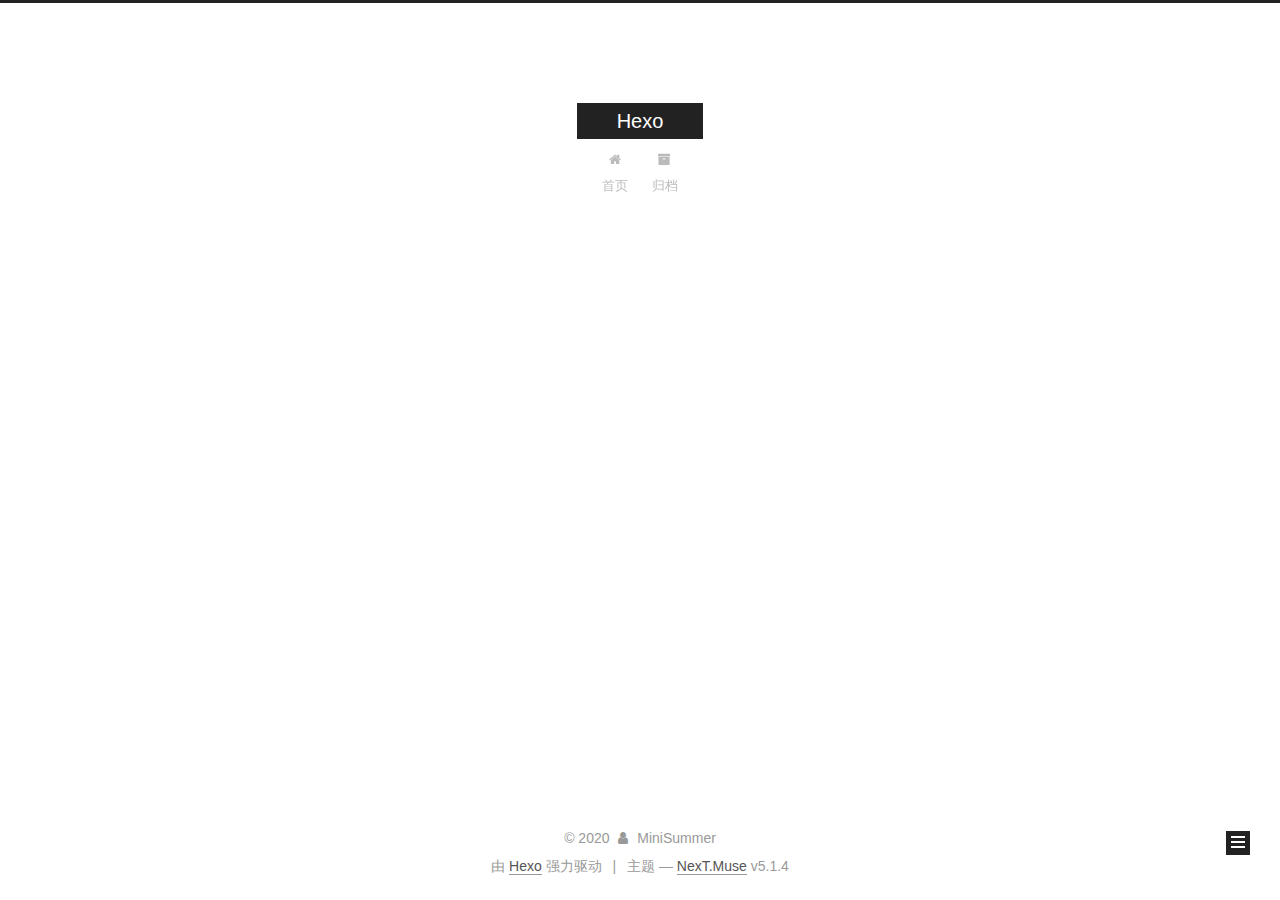
==== commit 7e9ce728: "Site updated: 2020-12-05 16:43:25" ====
--- a/archives/index.html
+++ b/archives/index.html
@@ -5,7 +5,7 @@
   
 
 
-<html class="theme-next muse use-motion" lang="en">
+<html class="theme-next muse use-motion" lang="zh-Hans">
 <head>
   <meta charset="UTF-8"/>
 <meta http-equiv="X-UA-Compatible" content="IE=edge" />
@@ -83,8 +83,8 @@
 <meta property="og:title" content="Hexo">
 <meta property="og:url" content="http://example.com/archives/index.html">
 <meta property="og:site_name" content="Hexo">
-<meta property="og:locale" content="en_US">
-<meta property="article:author" content="John Doe">
+<meta property="og:locale">
+<meta property="article:author" content="MiniSummer">
 <meta name="twitter:card" content="summary">
 
 
@@ -101,7 +101,7 @@
     motion: {"enable":true,"async":false,"transition":{"post_block":"fadeIn","post_header":"slideDownIn","post_body":"slideDownIn","coll_header":"slideLeftIn","sidebar":"slideUpIn"}},
     duoshuo: {
       userId: '0',
-      author: 'Author'
+      author: '博主'
     },
     algolia: {
       applicationID: '',
@@ -121,7 +121,7 @@
 
 
 
-  <title>Archive | Hexo</title>
+  <title>归档 | Hexo</title>
   
 
 
@@ -133,7 +133,7 @@
 
 <meta name="generator" content="Hexo 5.2.0"></head>
 
-<body itemscope itemtype="http://schema.org/WebPage" lang="en">
+<body itemscope itemtype="http://schema.org/WebPage" lang="zh-Hans">
 
   
   
@@ -181,7 +181,7 @@
             
               <i class="menu-item-icon fa fa-fw fa-home"></i> <br />
             
-            Home
+            首页
           </a>
         </li>
       
@@ -191,7 +191,7 @@
             
               <i class="menu-item-icon fa fa-fw fa-archive"></i> <br />
             
-            Archives
+            归档
           </a>
         </li>
       
@@ -227,7 +227,7 @@
         
           
         
-        Um..! 1 post. Keep on posting.
+        嗯..! 目前共计 1 篇日志。 继续努力。
       </span>
 
       
@@ -326,7 +326,7 @@
                 <a href="/archives/%20%7C%7C%20archive">
               
                   <span class="site-state-item-count">1</span>
-                  <span class="site-state-item-name">posts</span>
+                  <span class="site-state-item-name">日志</span>
                 </a>
               </div>
             
@@ -370,13 +370,13 @@
   <span class="with-love">
     <i class="fa fa-user"></i>
   </span>
-  <span class="author" itemprop="copyrightHolder">John Doe</span>
+  <span class="author" itemprop="copyrightHolder">MiniSummer</span>
 
   
 </div>
 
 
-  <div class="powered-by">Powered by <a class="theme-link" target="_blank" href="https://hexo.io">Hexo</a></div>
+  <div class="powered-by">由 <a class="theme-link" target="_blank" href="https://hexo.io">Hexo</a> 强力驱动</div>
 
 
 
@@ -384,7 +384,7 @@
 
 
 
-  <div class="theme-info">Theme &mdash; <a class="theme-link" target="_blank" href="https://github.com/iissnan/hexo-theme-next">NexT.Muse</a> v5.1.4</div>
+  <div class="theme-info">主题 &mdash; <a class="theme-link" target="_blank" href="https://github.com/iissnan/hexo-theme-next">NexT.Muse</a> v5.1.4</div>
 
 
 
--- a/css/main.css
+++ b/css/main.css
@@ -1822,7 +1822,7 @@
   width: 4px;
   height: 4px;
   border-radius: 50%;
-  background: #1be387;
+  background: #fffbd6;
 }
 .links-of-blogroll {
   font-size: 13px;
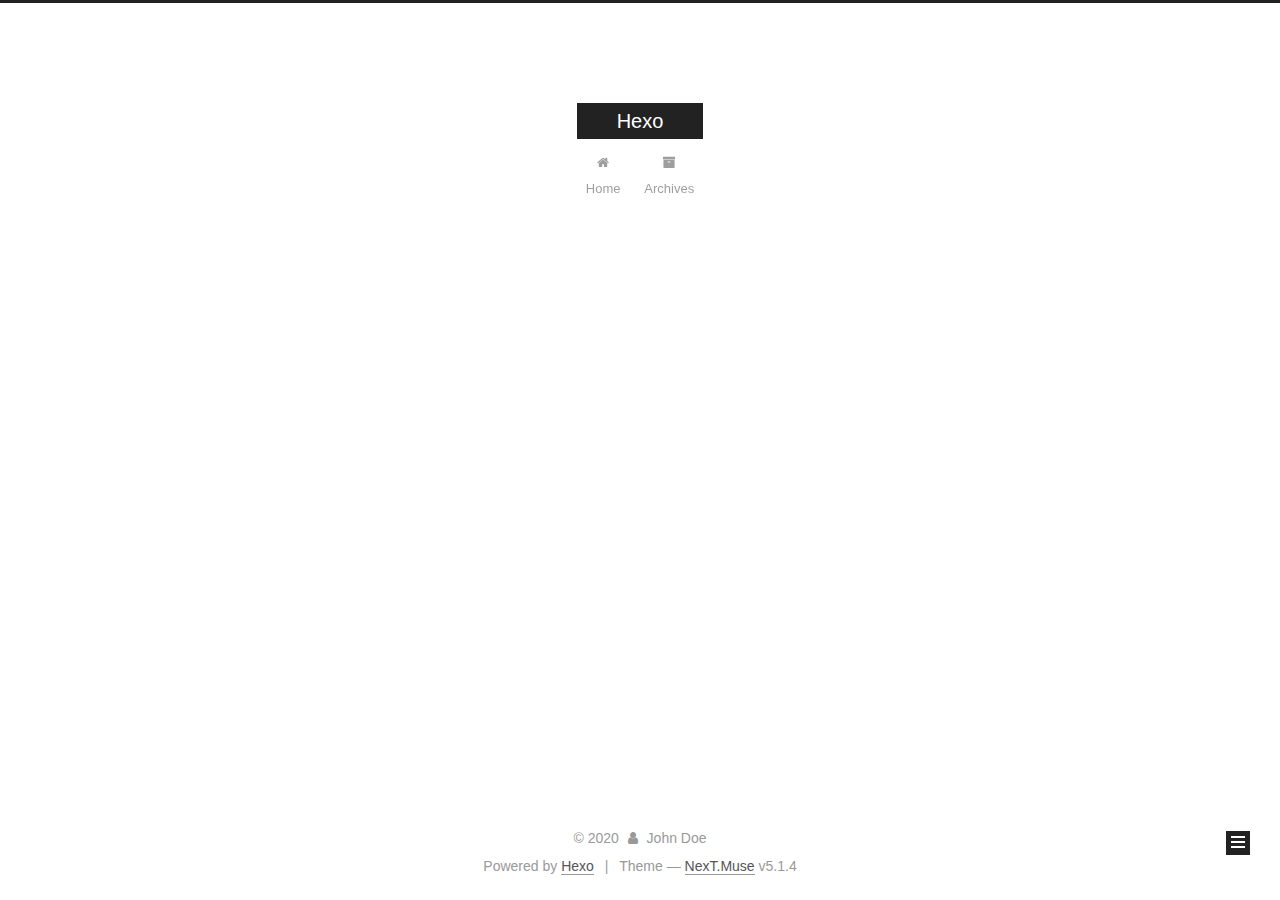
==== commit 6e942403: "Site updated: 2020-12-05 20:52:56" ====
--- a/archives/index.html
+++ b/archives/index.html
@@ -5,7 +5,7 @@
   
 
 
-<html class="theme-next muse use-motion" lang="zh-Hans">
+<html class="theme-next muse use-motion" lang="en">
 <head>
   <meta charset="UTF-8"/>
 <meta http-equiv="X-UA-Compatible" content="IE=edge" />
@@ -83,8 +83,8 @@
 <meta property="og:title" content="Hexo">
 <meta property="og:url" content="http://example.com/archives/index.html">
 <meta property="og:site_name" content="Hexo">
-<meta property="og:locale">
-<meta property="article:author" content="MiniSummer">
+<meta property="og:locale" content="en_US">
+<meta property="article:author" content="John Doe">
 <meta name="twitter:card" content="summary">
 
 
@@ -101,7 +101,7 @@
     motion: {"enable":true,"async":false,"transition":{"post_block":"fadeIn","post_header":"slideDownIn","post_body":"slideDownIn","coll_header":"slideLeftIn","sidebar":"slideUpIn"}},
     duoshuo: {
       userId: '0',
-      author: '博主'
+      author: 'Author'
     },
     algolia: {
       applicationID: '',
@@ -121,7 +121,7 @@
 
 
 
-  <title>归档 | Hexo</title>
+  <title>Archive | Hexo</title>
   
 
 
@@ -133,7 +133,7 @@
 
 <meta name="generator" content="Hexo 5.2.0"></head>
 
-<body itemscope itemtype="http://schema.org/WebPage" lang="zh-Hans">
+<body itemscope itemtype="http://schema.org/WebPage" lang="en">
 
   
   
@@ -181,7 +181,7 @@
             
               <i class="menu-item-icon fa fa-fw fa-home"></i> <br />
             
-            首页
+            Home
           </a>
         </li>
       
@@ -191,7 +191,7 @@
             
               <i class="menu-item-icon fa fa-fw fa-archive"></i> <br />
             
-            归档
+            Archives
           </a>
         </li>
       
@@ -227,7 +227,7 @@
         
           
         
-        嗯..! 目前共计 1 篇日志。 继续努力。
+        Um..! 1 post. Keep on posting.
       </span>
 
       
@@ -326,7 +326,7 @@
                 <a href="/archives/%20%7C%7C%20archive">
               
                   <span class="site-state-item-count">1</span>
-                  <span class="site-state-item-name">日志</span>
+                  <span class="site-state-item-name">posts</span>
                 </a>
               </div>
             
@@ -370,13 +370,13 @@
   <span class="with-love">
     <i class="fa fa-user"></i>
   </span>
-  <span class="author" itemprop="copyrightHolder">MiniSummer</span>
+  <span class="author" itemprop="copyrightHolder">John Doe</span>
 
   
 </div>
 
 
-  <div class="powered-by">由 <a class="theme-link" target="_blank" href="https://hexo.io">Hexo</a> 强力驱动</div>
+  <div class="powered-by">Powered by <a class="theme-link" target="_blank" href="https://hexo.io">Hexo</a></div>
 
 
 
@@ -384,7 +384,7 @@
 
 
 
-  <div class="theme-info">主题 &mdash; <a class="theme-link" target="_blank" href="https://github.com/iissnan/hexo-theme-next">NexT.Muse</a> v5.1.4</div>
+  <div class="theme-info">Theme &mdash; <a class="theme-link" target="_blank" href="https://github.com/iissnan/hexo-theme-next">NexT.Muse</a> v5.1.4</div>
 
 
 
--- a/css/main.css
+++ b/css/main.css
@@ -1822,7 +1822,7 @@
   width: 4px;
   height: 4px;
   border-radius: 50%;
-  background: #fffbd6;
+  background: #53e918;
 }
 .links-of-blogroll {
   font-size: 13px;
